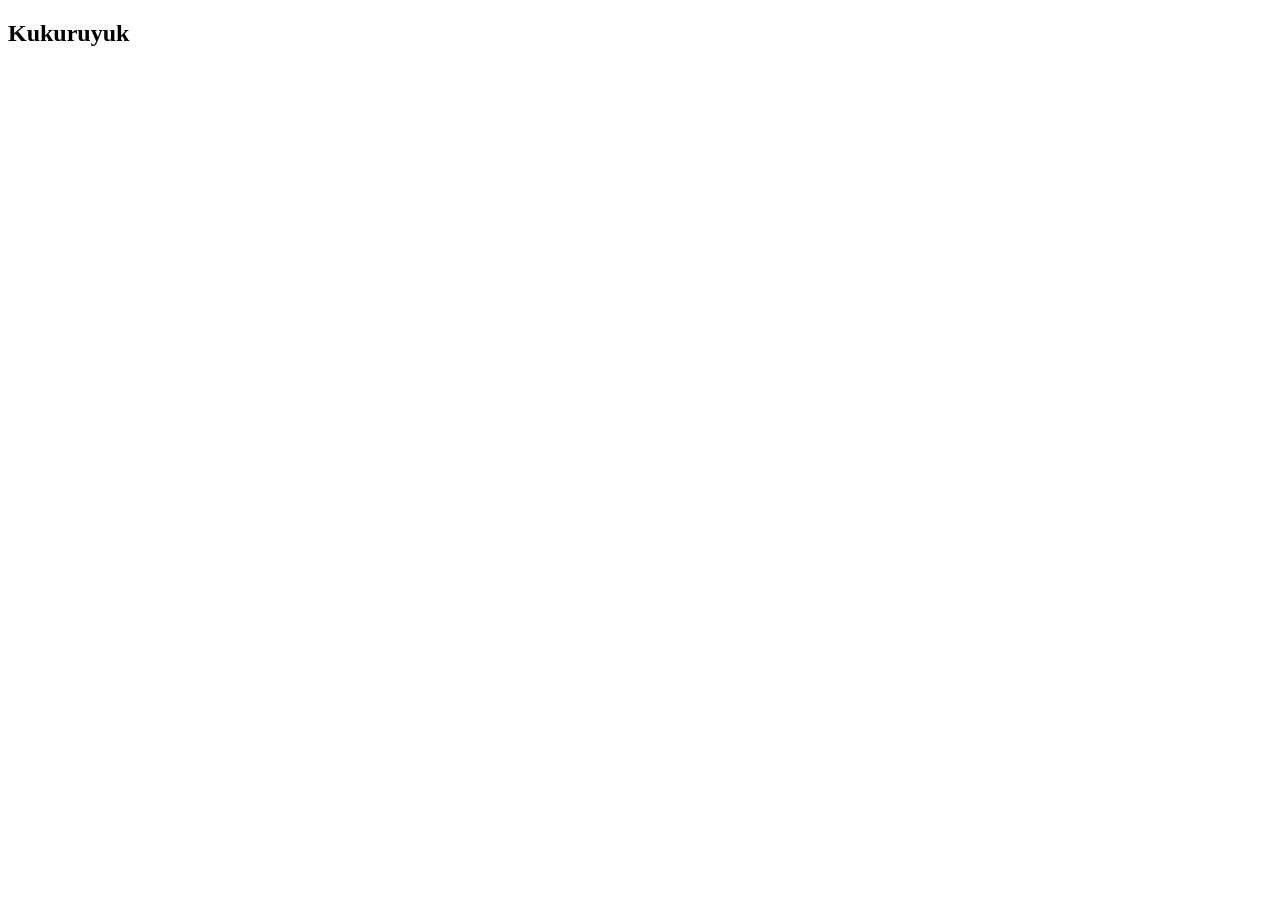
==== fitur.html @ faad4d9d "feat: fitur1.0.0" ====
<!DOCTYPE html>
<html lang="en">
  <head>
    <meta charset="UTF-8" />
    <meta name="viewport" content="width=device-width, initial-scale=1.0" />
    <title>Document</title>
  </head>
  <body>
    <h2>Kukuruyuk</h2>
  </body>
</html>
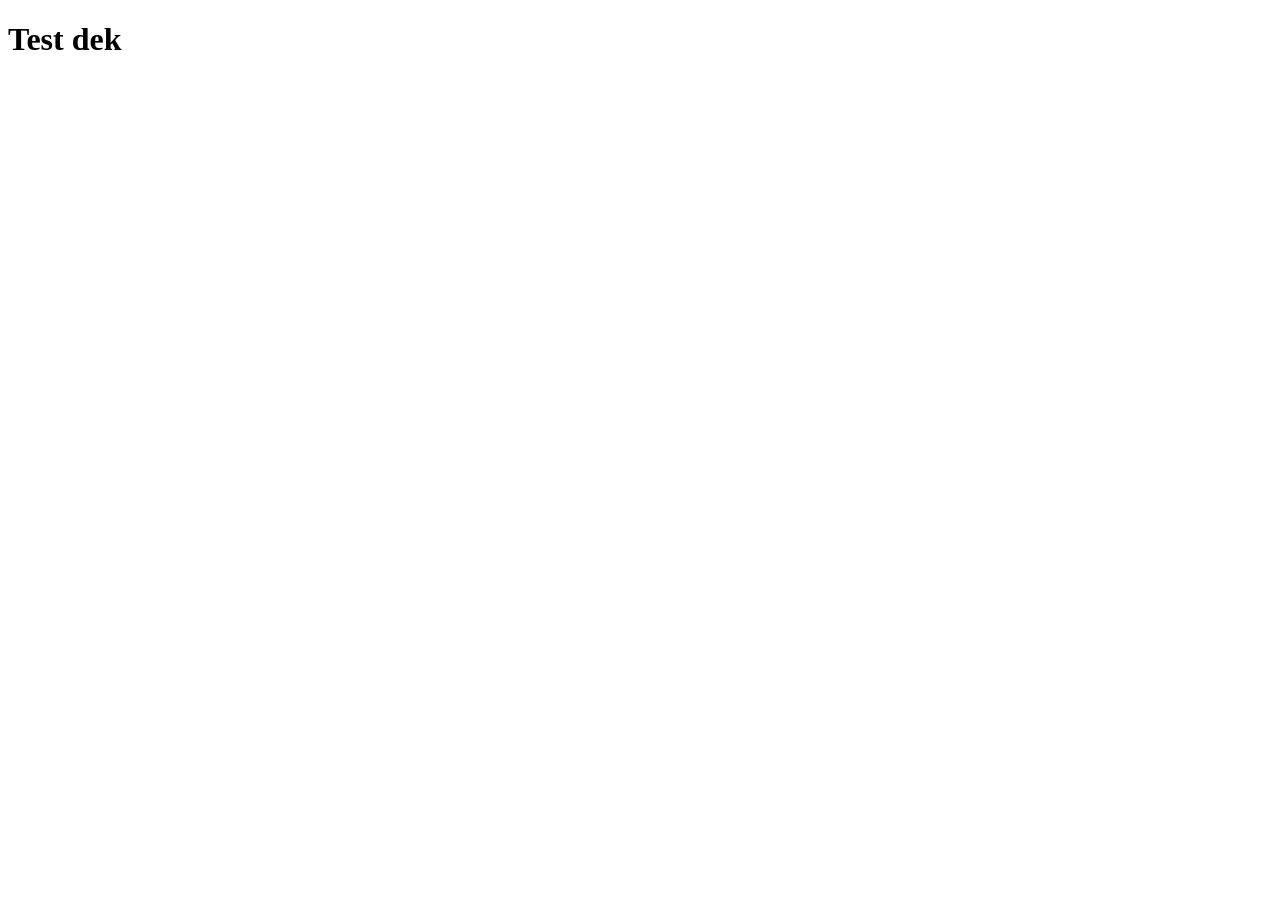
==== commit ca87305e: "feat: fitur1.0.0" ====
--- a/fitur.html
+++ b/fitur.html
@@ -3,9 +3,11 @@
   <head>
     <meta charset="UTF-8" />
     <meta name="viewport" content="width=device-width, initial-scale=1.0" />
-    <title>Document</title>
+    <title>Mantap Men</title>
   </head>
   <body>
-    <h2>Kukuruyuk</h2>
+    <div class="container">
+      <h1>Test dek</h1>
+    </div>
   </body>
 </html>
